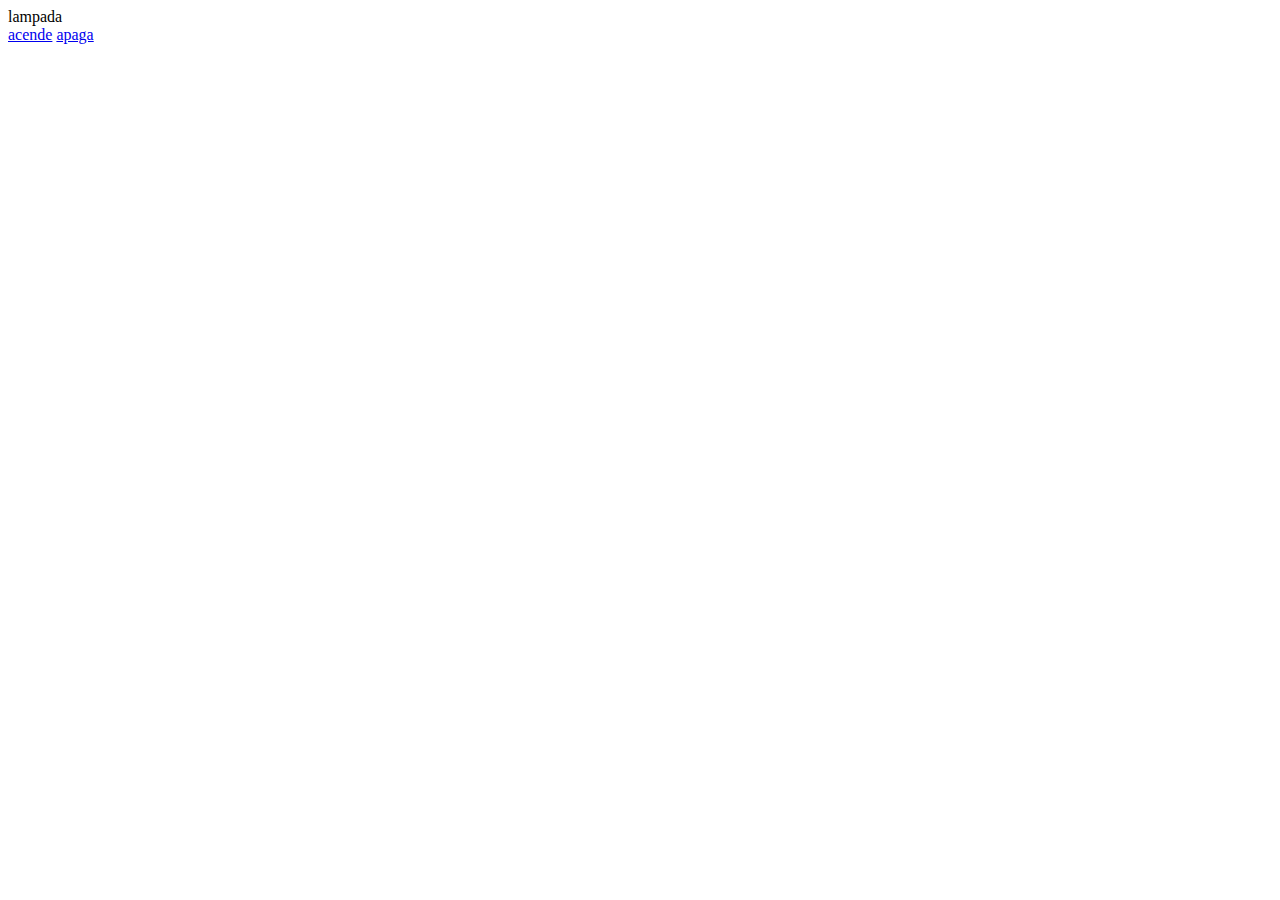
==== index.html @ 9008624d "Initial commit" ====
<!DOCTYPE html>
<html lang="en">
<head>
    <meta charset="UTF-8">
    <meta name="viewport" content="width=device-width, initial-scale=1.0">
    <title>Document</title>
</head>
<body>
    <div id="caixa" class="luz">lampada</div>
    <a href="#" id="acende">acende</a>
    <a href="#" id="apaga">apaga</a>
</body>
</html>
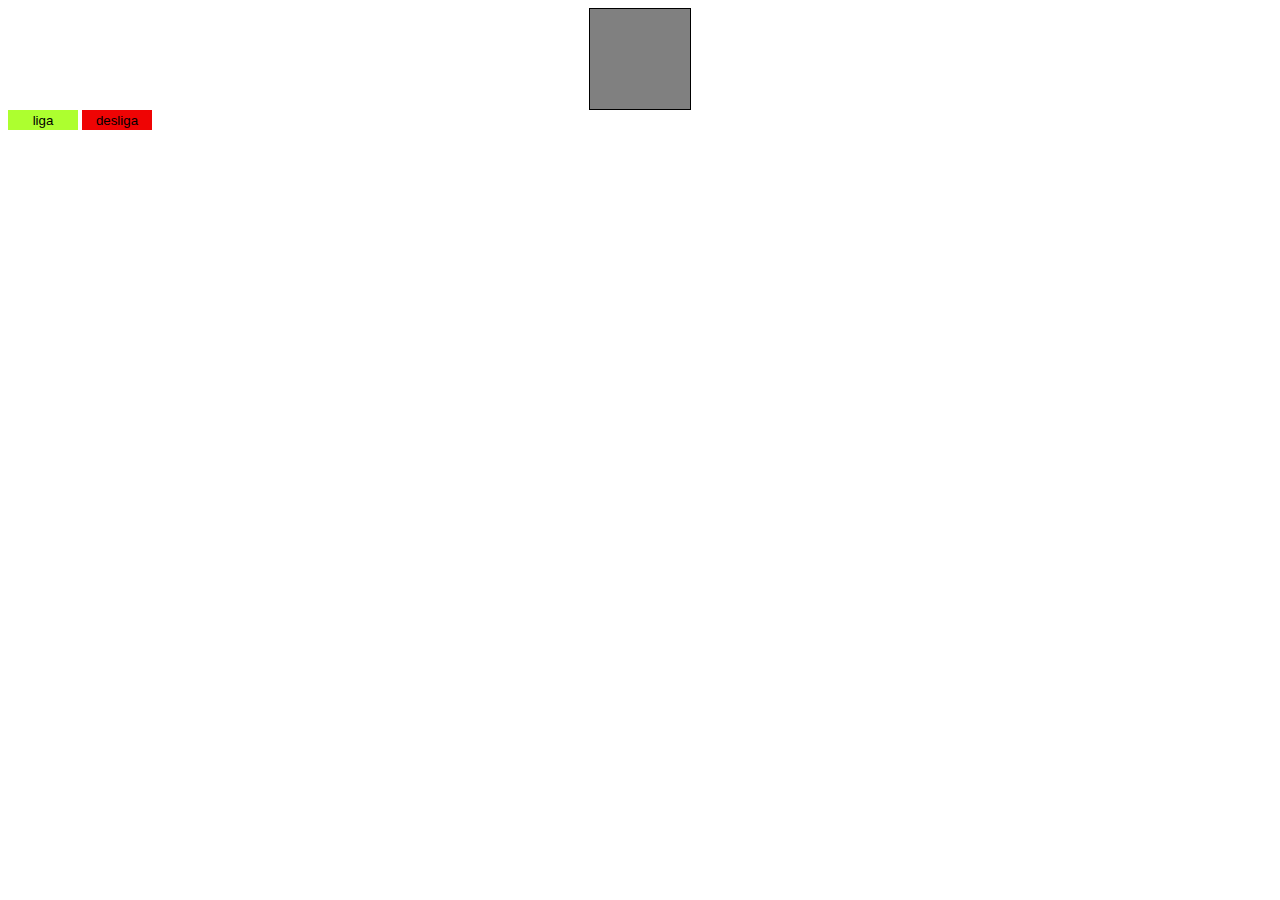
==== commit 7b43bb2a: "oioio" ====
--- a/index.html
+++ b/index.html
@@ -4,10 +4,12 @@
     <meta charset="UTF-8">
     <meta name="viewport" content="width=device-width, initial-scale=1.0">
     <title>Document</title>
+    <link rel="stylesheet" href="style.css">
 </head>
 <body>
-    <div id="caixa" class="luz">lampada</div>
-    <a href="#" id="acende">acende</a>
-    <a href="#" id="apaga">apaga</a>
+    <div id="lampada" class="lampada"></div>
+    <button id="ligado">liga</button>
+    <button id="desligado">desliga</button>
 </body>
+<script src="./script.js"></script>
 </html>--- a/style.css
+++ b/style.css
@@ -0,0 +1,22 @@
+#ligado {
+    background-color: greenyellow;
+    border: none;
+    width: 70px;
+    height: 20px;
+}
+
+#desligado {
+    background-color: rgb(239, 4, 4);
+    border: none;
+    width: 70px;
+    height: 20px;
+}
+
+.lampada {
+    width: 100px;
+    height: 100px;
+    background-color: grey;
+    border: 1px solid black;
+    
+    margin: auto;
+}